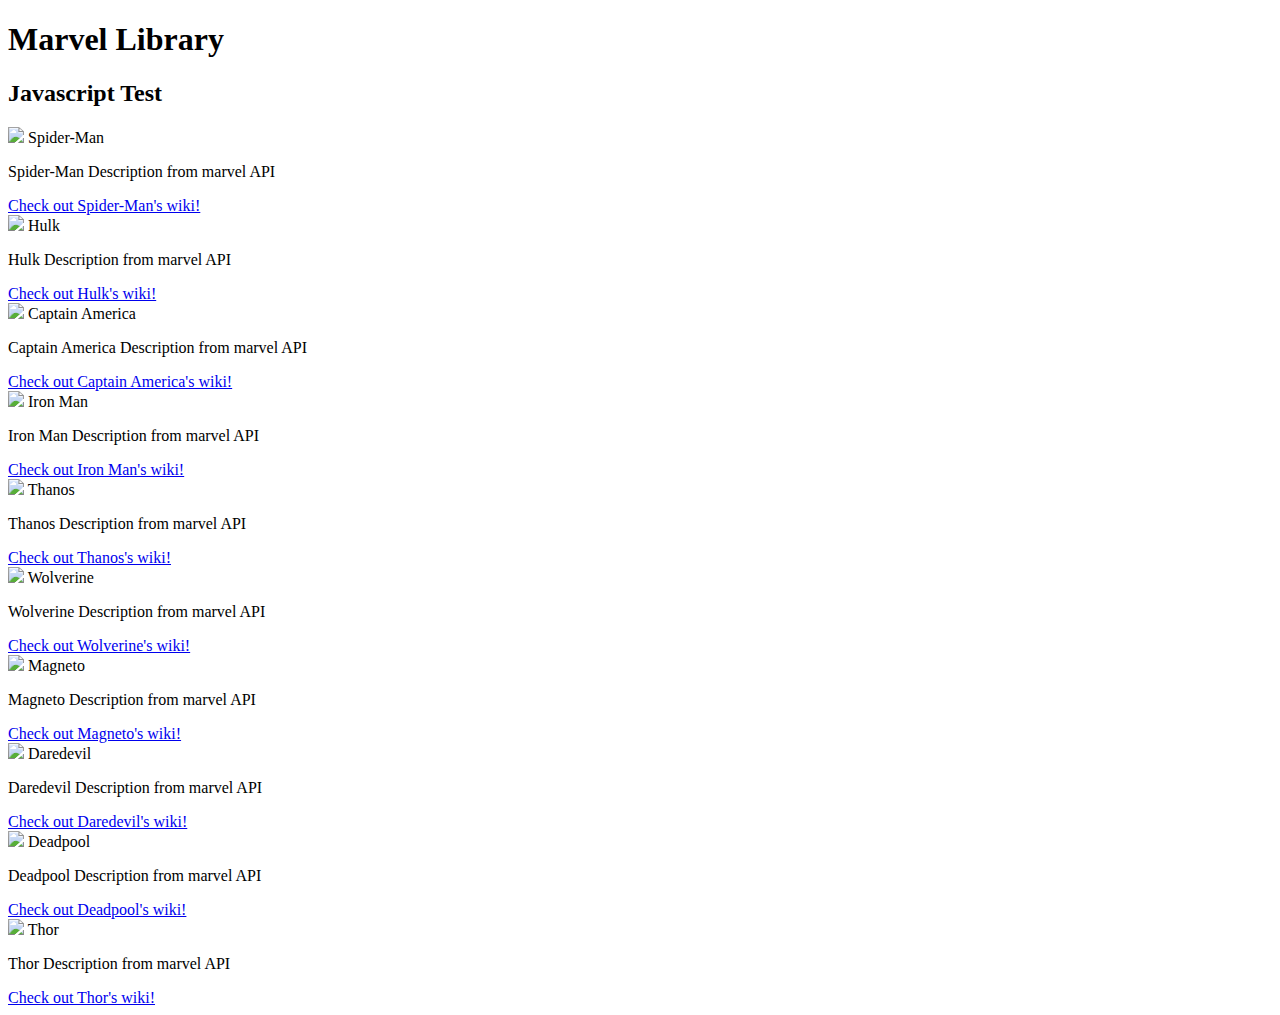
==== test-js.html @ c74d1628 "Add cards for each character" ====
<!DOCTYPE html>
<html lang="en">
  <head>
    <meta charset="UTF-8" />
    <meta http-equiv="X-UA-Compatible" content="IE=edge" />
    <meta name="viewport" content="width=device-width, initial-scale=1.0" />
    <link rel="stylesheet" href="https://cdnjs.cloudflare.com/ajax/libs/materialize/0.97.8/css/materialize.min.css" integrity="sha512-17AHGe9uFHHt+QaRYieK7bTdMMHBMi8PeWG99Mf/xEcfBLDCn0Gze8Xcx1KoSZxDnv+KnCC+os/vuQ7jrF/nkw==" crossorigin="anonymous" referrerpolicy="no-referrer" />
    <title>Document</title>
  </head>
  <body>
    <header>
      <h1>Marvel Library</h1>
      <h2>Javascript Test</h2>
    </header>
    <main>
<!-- Character Cards go here  -->
<div class="row" id="charCardHolder">
    </div>
</main>
    <!-- <script src="https://cdnjs.cloudflare.com/ajax/libs/materialize/0.97.8/js/materialize.min.js" integrity="sha512-E9vR5BfN3bwSc45BWl95328hvOcBYjMzKAKgdNM59yQXpTC4glztZyVoFJRp5qPc5A95zUZ8D5N7kEwUtJ9f6w==" crossorigin="anonymous" referrerpolicy="no-referrer"></script> -->
    <!-- <script src="https://stackpath.bootstrapcdn.com/bootstrap/4.3.1/js/bootstrap.min.js"></script> -->
    <script src="https://code.jquery.com/jquery-3.3.1.slim.min.js"></script>
    <script src="assets/js/script.js"></script>
  </body>
</html>
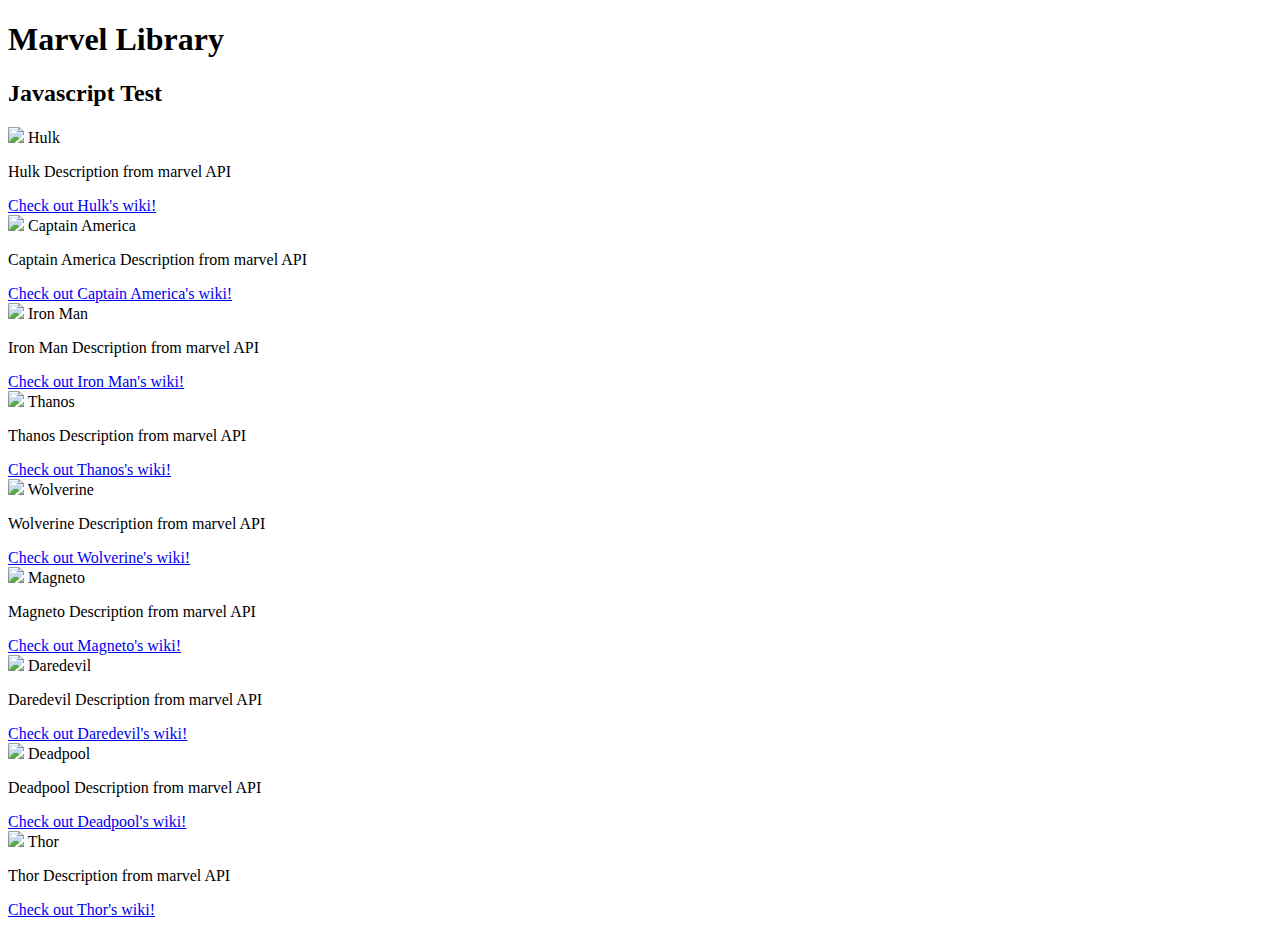
==== commit ebf55d73: "Add API Call to Marvel API to gather character info" ====
--- a/test-js.html
+++ b/test-js.html
@@ -6,7 +6,8 @@
     <meta name="viewport" content="width=device-width, initial-scale=1.0" />
     <link rel="stylesheet" href="https://cdnjs.cloudflare.com/ajax/libs/materialize/0.97.8/css/materialize.min.css" integrity="sha512-17AHGe9uFHHt+QaRYieK7bTdMMHBMi8PeWG99Mf/xEcfBLDCn0Gze8Xcx1KoSZxDnv+KnCC+os/vuQ7jrF/nkw==" crossorigin="anonymous" referrerpolicy="no-referrer" />
     <title>Document</title>
-  </head>
+    <script src="https://cdnjs.cloudflare.com/ajax/libs/crypto-js/3.1.9-1/core.js"></script>
+    <script src="https://cdnjs.cloudflare.com/ajax/libs/crypto-js/3.1.9-1/md5.js"></script>  </head>
   <body>
     <header>
       <h1>Marvel Library</h1>
